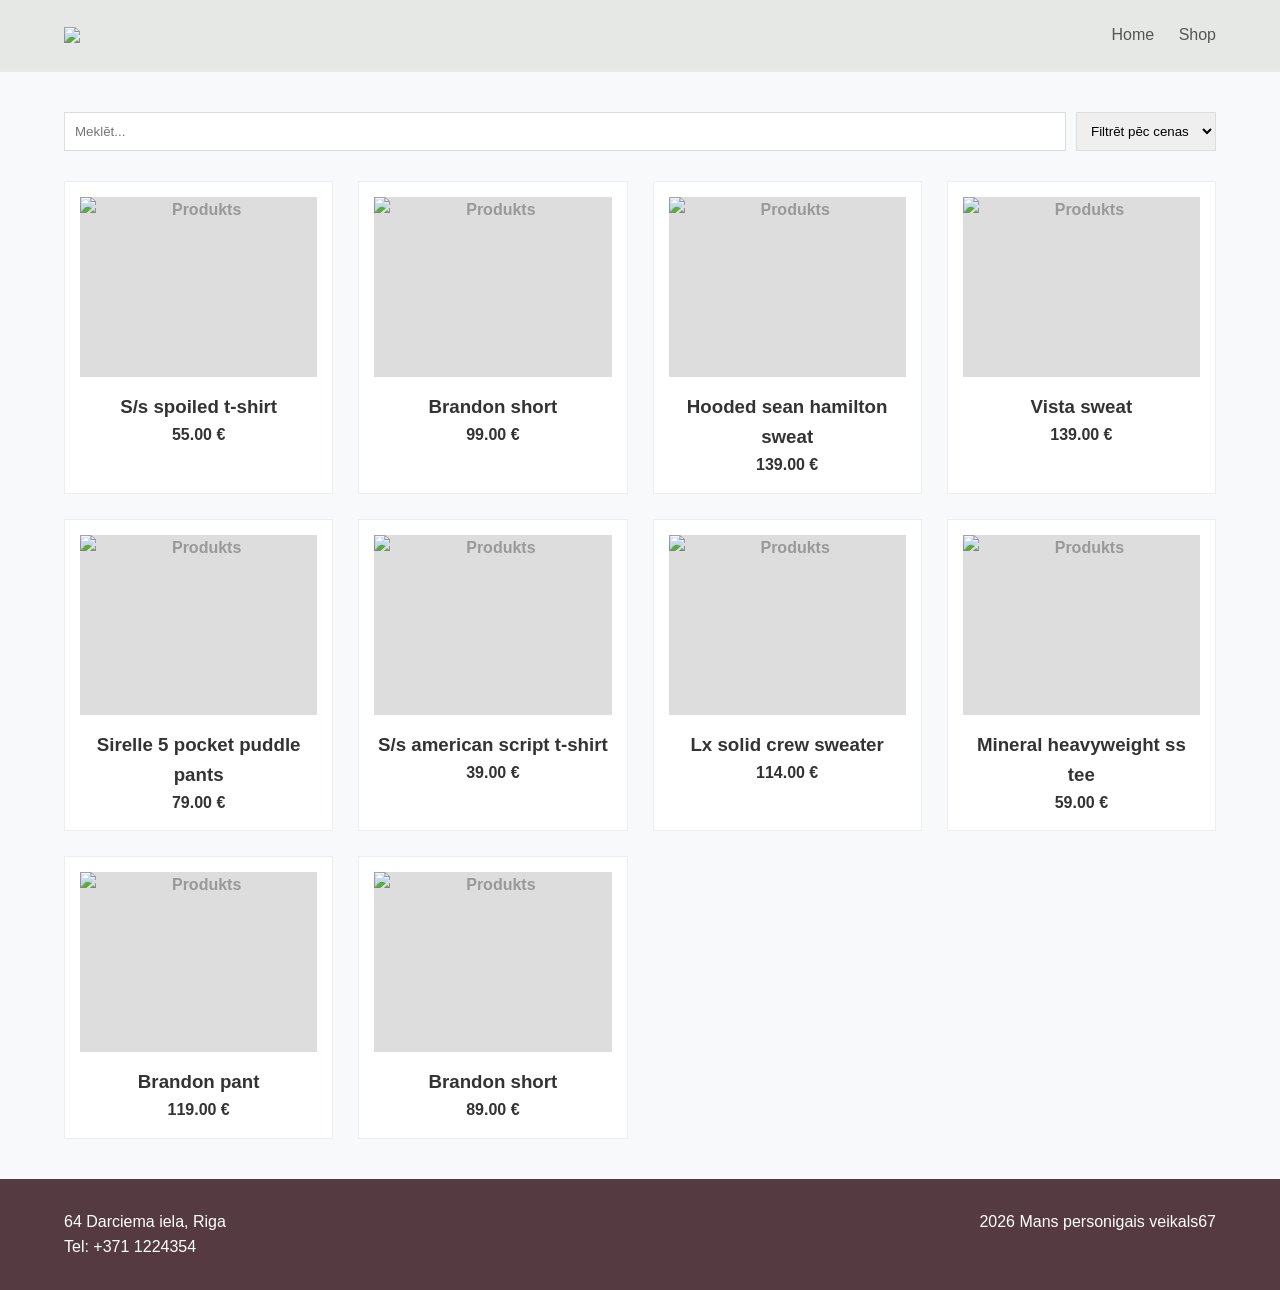
==== index2.html @ 1aa2cd97 "Add files via upload" ====
<!DOCTYPE html>
<html lang="lv">
<head>
    <meta charset="UTF-8">
    <meta name="viewport" content="width=device-width, initial-scale=1.0">
    <title>Veikals | Shop</title>
    <link rel="stylesheet" href="syntax.css">
</head>
<body>

    <header>
        <div class="logo"><img src="https://ballzy.eu/BALLZY-logo.svg"></div>
        <nav>
            <a href="index.html">Home</a>
            <a href="index2.html">Shop</a>
        </nav>
    </header>

    <main class="konteineris">
        <div style="display: flex; gap: 10px; margin-bottom: 30px;">
            <input type="text" placeholder="Meklēt..." style="flex: 1; padding: 10px; border: 1px solid #ddd;">
            <select style="padding: 10px; border: 1px solid #ddd;">
                <option>Filtrēt pēc cenas</option>
                <option>Jaunākais</option>
            </select>
        </div>

        <div class="grid">
            <article class="card"><img src="https://media.ballzy.eu/cdn-cgi/image/width=480,quality=85,format=auto,fit=scale-down/klevu_images/470X528/c/a/carhartt-s-s-spoiled-t-shirt-must-z2hd.jpg" alt="Produkts" class="img-box"><h3>S/s spoiled t-shirt</h3><p><strong>55.00 €</strong></p></article>
            <article class="card"><img src="https://media.ballzy.eu/cdn-cgi/image/width=480,quality=85,format=auto,fit=scale-down/klevu_images/470X528/c/a/carhartt-brandon-short-sinine-w9ll.jpg" alt="Produkts" class="img-box"><h3>Brandon short</h3><p><strong>99.00 €</strong></p></article>
            <article class="card"><img src="https://media.ballzy.eu/cdn-cgi/image/width=480,quality=85,format=auto,fit=scale-down/klevu_images/470X528/c/a/carhartt-hooded-sean-hamilton-sweat-must-hktx.jpg" alt="Produkts" class="img-box"><h3>Hooded sean hamilton sweat</h3><p><strong>139.00 €</strong></p></article>
            <article class="card"><img src="https://media.ballzy.eu/cdn-cgi/image/width=480,quality=85,format=auto,fit=scale-down/klevu_images/470X528/c/a/carhartt-vista-sweat-multicolor-evrs.jpg" alt="Produkts" class="img-box"><h3>Vista sweat</h3><p><strong>139.00 €</strong></p></article>
            <article class="card"><img src="https://media.ballzy.eu/cdn-cgi/image/width=480,quality=85,format=auto,fit=scale-down/klevu_images/470X528/v/a/vans-sirelle-5-pocket-puddle-pants-sinine-4v6f.jpg" alt="Produkts" class="img-box"><h3>Sirelle 5 pocket puddle pants</h3><p><strong>79.00 €</strong></p></article>
            <article class="card"><img src="https://media.ballzy.eu/cdn-cgi/image/width=480,quality=85,format=auto,fit=scale-down/klevu_images/470X528/c/a/carhartt-s-s-american-script-t-shirt-roheline-xeqs.jpg" alt="Produkts" class="img-box"><h3>S/s american script t-shirt</h3><p><strong>39.00 €</strong></p></article>
            <article class="card"><img src="https://media.ballzy.eu/cdn-cgi/image/width=480,quality=85,format=auto,fit=scale-down/klevu_images/470X528/v/a/vans-lx-solid-crew-sweater-roheline-osaf.jpg" alt="Produkts" class="img-box"><h3>Lx solid crew sweater</h3><p><strong>114.00 €</strong></p></article>
            <article class="card"><img src="https://media.ballzy.eu/cdn-cgi/image/width=480,quality=85,format=auto,fit=scale-down/klevu_images/470X528/d/i/dickies-mineral-heavyweight-ss-tee-must-ctiw.jpg" alt="Produkts" class="img-box"><h3>Mineral heavyweight ss tee</h3><p><strong>59.00 €</strong></p></article>
            <article class="card"><img src="https://media.ballzy.eu/cdn-cgi/image/width=480,quality=85,format=auto,fit=scale-down/klevu_images/470X528/c/a/carhartt-brandon-pant-multicolor-in73.jpg" alt="Produkts" class="img-box"><h3>Brandon pant</h3><p><strong>119.00 €</strong></p></article>
            <article class="card"><img src="https://media.ballzy.eu/cdn-cgi/image/width=480,quality=85,format=auto,fit=scale-down/klevu_images/470X528/c/a/carhartt-brandon-short-must-lpok.jpg" alt="Produkts" class="img-box"><h3>Brandon short</h3><p><strong>89.00 €</strong></p></article>
            </div>
    </main>

    <footer>
        <div>
            <p>64 Darciema iela, Riga</p>
            <p>Tel: +371 1224354</p>
        </div>
        <p>2026 Mans personigais veikals67</p>
    </footer>

</body>
</html>
---- syntax.css ----
/* 1. VISPĀRĪGIE IESTATĪJUMI */
* {
    box-sizing: border-box;
    margin: 0;
    padding: 0;
}

body {
    font-family: 'Segoe UI', Tahoma, Geneva, Verdana, sans-serif;
    line-height: 1.6;
    background-color: #f8f9fa;
    color: #333;
}

header {
    background: #E6E8E6;
    display: flex;
    justify-content: space-between;
    align-items: center;
    padding: 1rem 5%;
    border-bottom: 2px solid #eaeaea;
}

.logo {
    font-size: 1.5rem;
    font-weight: bold;
    text-transform: uppercase;
}

h2{
    color: #3A6EA5;
}

h1{
   color: #3A6EA5; 
}

h4{
    color:#E6E8E6
}


nav a {
    text-decoration: none;
    color: #555;
    margin-left: 20px;
    font-weight: 500;
}

nav a:hover {
    color: #000;
}

.hero {
    background-color: #553A41;
    padding: 80px 20px;
    text-align: center;
}

.hero h1 {
    font-size: 2.5rem;
    margin-bottom: 10px;
}

.btn {
    display: inline-block;
    background: #191919;
    color: #fff;
    padding: 12px 30px;
    text-decoration: none;
    margin-top: 20px;
    border-radius: 4px;
}

.btn:hover {
    background: #555;
}

.konteineris {
    width: 90%;
    max-width: 1200px;
    margin: 40px auto;
}

.section-title {
    margin-bottom: 20px;
    border-bottom: 1px solid #ddd;
    padding-bottom: 10px;
    text-align: center;
}
.grid {
    display: grid;
      /* Automātiski pielāgo kolonnu skaitu: 
       uz datora būs 4, uz mazākiem ekrāniem mazāk */
    grid-template-columns: repeat(auto-fit, minmax(220px, 1fr));
    gap: 25px;
}

.card {
    background: #ffffff;
    border: 1px solid #eee;
    padding: 15px;
    text-align: center;
    transition: transform 0.2s;
}

.card:hover {
    transform: translateY(-5px);
    background: #E6E8E6;
}

.img-box {
    background: #ddd;
    height: 180px;
    margin-bottom: 15px;
    margin-left: auto;
    margin-right: auto;
    display: flex;
    align-items: center;
    justify-content: center;
    font-weight: bold;
    color: #999;
}

footer {
    background: #553A41;
    color: #fff;
    padding: 30px 5%;
    display: flex;
    justify-content: space-between;
    flex-wrap: wrap;
}
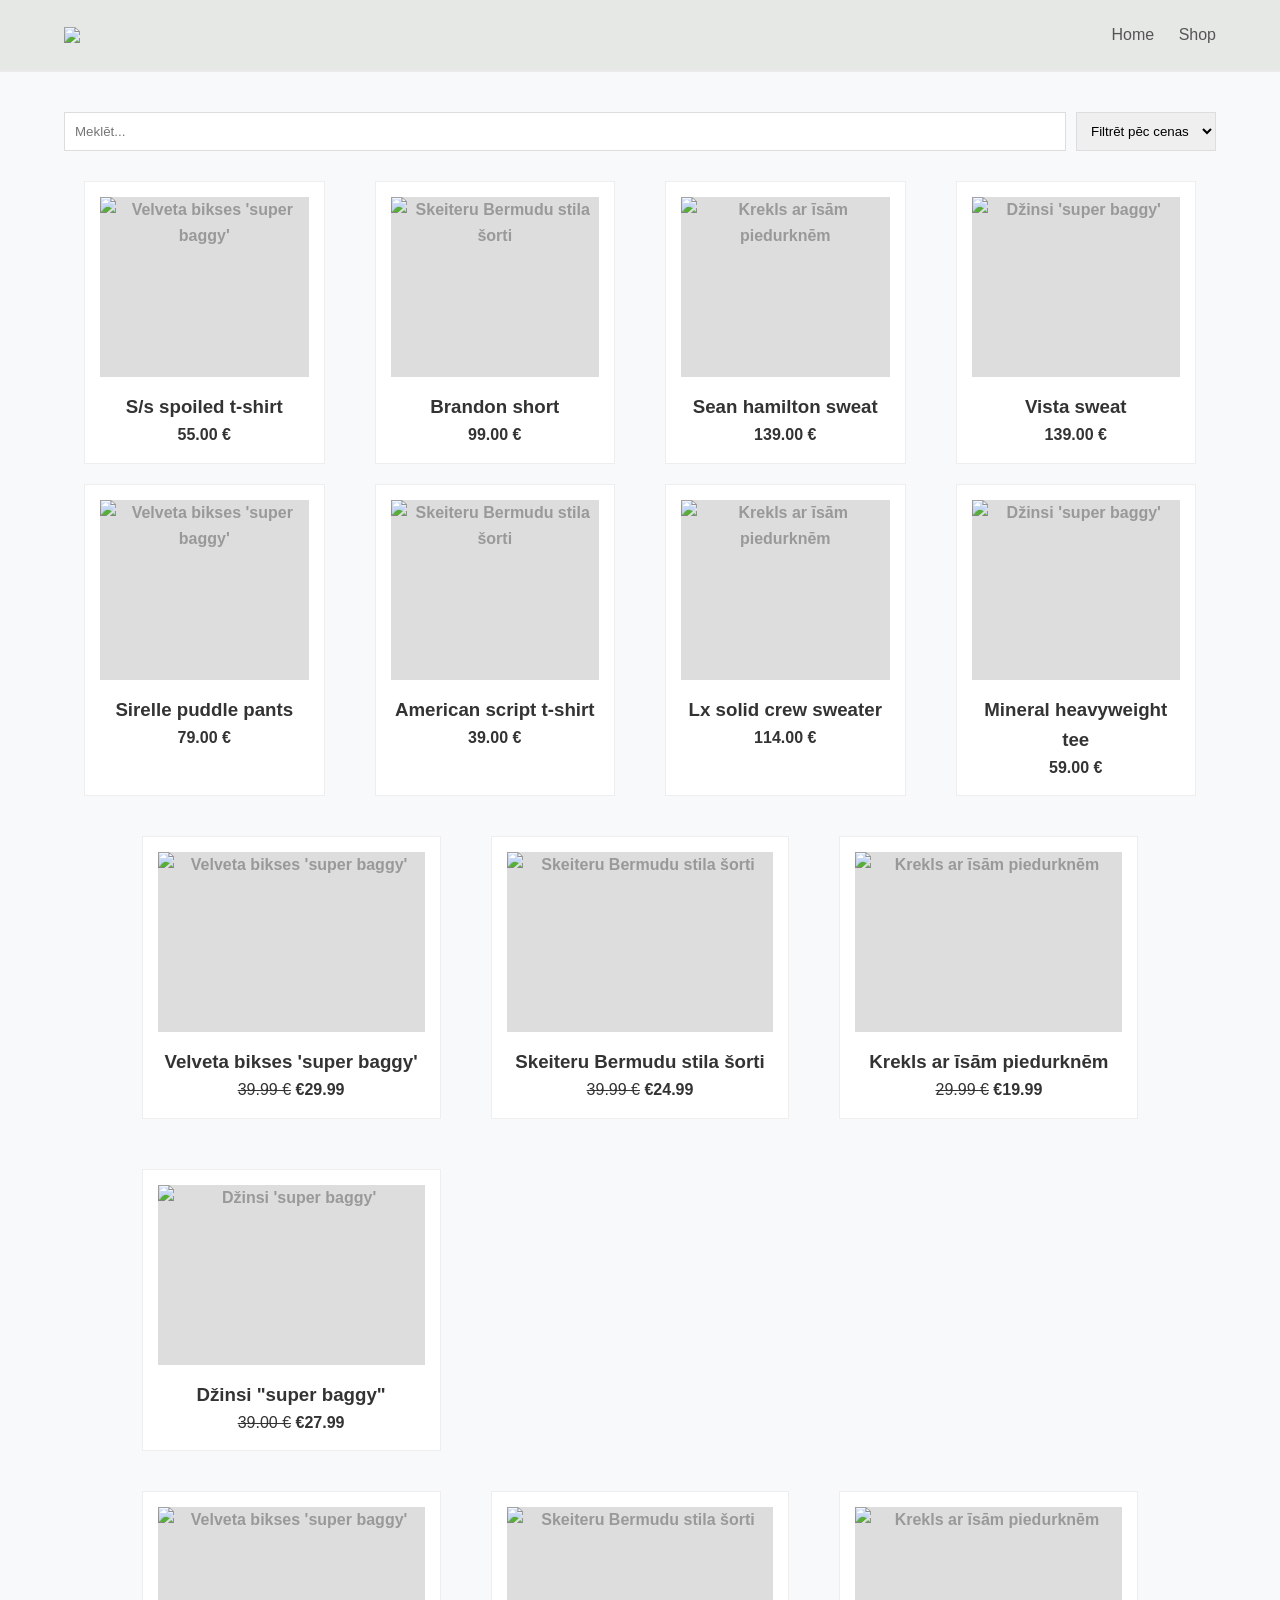
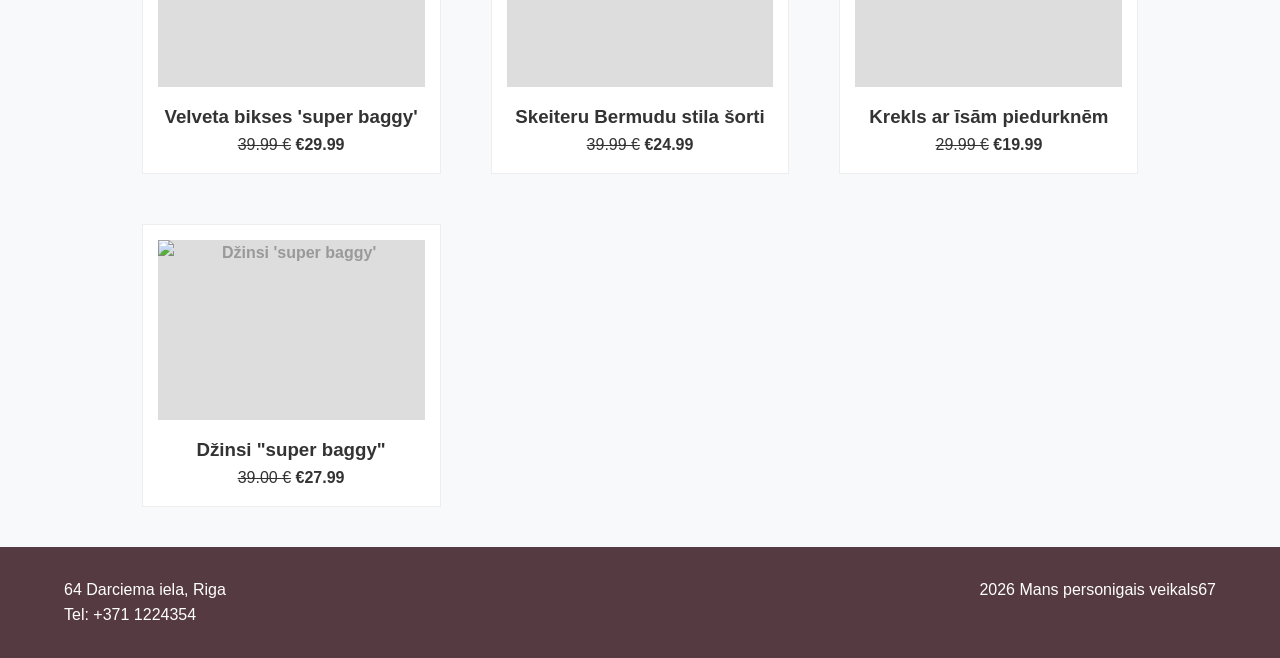
==== commit e5d3268e: "Add files via upload" ====
--- a/index2.html
+++ b/index2.html
@@ -25,18 +25,100 @@
             </select>
         </div>
 
-        <div class="grid">
-            <article class="card"><img src="https://media.ballzy.eu/cdn-cgi/image/width=480,quality=85,format=auto,fit=scale-down/klevu_images/470X528/c/a/carhartt-s-s-spoiled-t-shirt-must-z2hd.jpg" alt="Produkts" class="img-box"><h3>S/s spoiled t-shirt</h3><p><strong>55.00 €</strong></p></article>
-            <article class="card"><img src="https://media.ballzy.eu/cdn-cgi/image/width=480,quality=85,format=auto,fit=scale-down/klevu_images/470X528/c/a/carhartt-brandon-short-sinine-w9ll.jpg" alt="Produkts" class="img-box"><h3>Brandon short</h3><p><strong>99.00 €</strong></p></article>
-            <article class="card"><img src="https://media.ballzy.eu/cdn-cgi/image/width=480,quality=85,format=auto,fit=scale-down/klevu_images/470X528/c/a/carhartt-hooded-sean-hamilton-sweat-must-hktx.jpg" alt="Produkts" class="img-box"><h3>Hooded sean hamilton sweat</h3><p><strong>139.00 €</strong></p></article>
-            <article class="card"><img src="https://media.ballzy.eu/cdn-cgi/image/width=480,quality=85,format=auto,fit=scale-down/klevu_images/470X528/c/a/carhartt-vista-sweat-multicolor-evrs.jpg" alt="Produkts" class="img-box"><h3>Vista sweat</h3><p><strong>139.00 €</strong></p></article>
-            <article class="card"><img src="https://media.ballzy.eu/cdn-cgi/image/width=480,quality=85,format=auto,fit=scale-down/klevu_images/470X528/v/a/vans-sirelle-5-pocket-puddle-pants-sinine-4v6f.jpg" alt="Produkts" class="img-box"><h3>Sirelle 5 pocket puddle pants</h3><p><strong>79.00 €</strong></p></article>
-            <article class="card"><img src="https://media.ballzy.eu/cdn-cgi/image/width=480,quality=85,format=auto,fit=scale-down/klevu_images/470X528/c/a/carhartt-s-s-american-script-t-shirt-roheline-xeqs.jpg" alt="Produkts" class="img-box"><h3>S/s american script t-shirt</h3><p><strong>39.00 €</strong></p></article>
-            <article class="card"><img src="https://media.ballzy.eu/cdn-cgi/image/width=480,quality=85,format=auto,fit=scale-down/klevu_images/470X528/v/a/vans-lx-solid-crew-sweater-roheline-osaf.jpg" alt="Produkts" class="img-box"><h3>Lx solid crew sweater</h3><p><strong>114.00 €</strong></p></article>
-            <article class="card"><img src="https://media.ballzy.eu/cdn-cgi/image/width=480,quality=85,format=auto,fit=scale-down/klevu_images/470X528/d/i/dickies-mineral-heavyweight-ss-tee-must-ctiw.jpg" alt="Produkts" class="img-box"><h3>Mineral heavyweight ss tee</h3><p><strong>59.00 €</strong></p></article>
-            <article class="card"><img src="https://media.ballzy.eu/cdn-cgi/image/width=480,quality=85,format=auto,fit=scale-down/klevu_images/470X528/c/a/carhartt-brandon-pant-multicolor-in73.jpg" alt="Produkts" class="img-box"><h3>Brandon pant</h3><p><strong>119.00 €</strong></p></article>
-            <article class="card"><img src="https://media.ballzy.eu/cdn-cgi/image/width=480,quality=85,format=auto,fit=scale-down/klevu_images/470X528/c/a/carhartt-brandon-short-must-lpok.jpg" alt="Produkts" class="img-box"><h3>Brandon short</h3><p><strong>89.00 €</strong></p></article>
+                <section class="grid">
+            <div class="card">
+                    <img src="https://media.ballzy.eu/cdn-cgi/image/width=480,quality=85,format=auto,fit=scale-down/klevu_images/470X528/c/a/carhartt-s-s-spoiled-t-shirt-must-z2hd.jpg" alt="Velveta bikses 'super baggy'" class="img-box">
+                    <h3>S/s spoiled t-shirt</h3>
+                    <p><strong>55.00 €</strong></p>
+                </div>
+                <div class="card">
+                    <img src="https://media.ballzy.eu/cdn-cgi/image/width=480,quality=85,format=auto,fit=scale-down/klevu_images/470X528/c/a/carhartt-brandon-short-sinine-w9ll.jpg" alt="Skeiteru Bermudu stila šorti" class="img-box">
+                    <h3>Brandon short</h3>
+                    <p><strong>99.00 €</strong></p>
+                </div>
+                <div class="card">
+                    <img src="https://media.ballzy.eu/cdn-cgi/image/width=480,quality=85,format=auto,fit=scale-down/klevu_images/470X528/c/a/carhartt-hooded-sean-hamilton-sweat-must-hktx.jpg" alt="Krekls ar īsām piedurknēm" class="img-box">
+                    <h3>Sean hamilton sweat</h3>
+                    <p><strong>139.00 €</strong></p>
+                </div>
+                <div class="card">
+                    <img src="https://media.ballzy.eu/cdn-cgi/image/width=480,quality=85,format=auto,fit=scale-down/klevu_images/470X528/c/a/carhartt-vista-sweat-multicolor-evrs.jpg" alt="Džinsi 'super baggy'" class="img-box">
+                    <h3>Vista sweat</h3>
+                    <p><strong>139.00 €</strong></p>
+                </div>
             </div>
+        </section>
+                <section class="grid">
+            <div class="card">
+                    <img src="https://media.ballzy.eu/cdn-cgi/image/width=480,quality=85,format=auto,fit=scale-down/klevu_images/470X528/c/a/carhartt-vista-sweat-multicolor-evrs.jpg" alt="Velveta bikses 'super baggy'" class="img-box">
+                    <h3>Sirelle puddle pants</h3>
+                    <p><strong>79.00 €</strong></p>
+                    </div>
+                <div class="card">
+                    <img src="https://media.ballzy.eu/cdn-cgi/image/width=480,quality=85,format=auto,fit=scale-down/klevu_images/470X528/v/a/vans-sirelle-5-pocket-puddle-pants-sinine-4v6f.jpg" alt="Skeiteru Bermudu stila šorti" class="img-box">
+                    <h3>American script t-shirt</h3>
+                    <p><strong>39.00 €</strong></p>
+                </div>
+                <div class="card">
+                    <img src="https://media.ballzy.eu/cdn-cgi/image/width=480,quality=85,format=auto,fit=scale-down/klevu_images/470X528/c/a/carhartt-s-s-american-script-t-shirt-roheline-xeqs.jpg" alt="Krekls ar īsām piedurknēm" class="img-box">
+                    <h3>Lx solid crew sweater</h3>
+                    <p><strong>114.00 €</strong></p>
+                </div>
+                <div class="card">
+                    <img src="https://media.ballzy.eu/cdn-cgi/image/width=480,quality=85,format=auto,fit=scale-down/klevu_images/470X528/v/a/vans-lx-solid-crew-sweater-roheline-osaf.jpg" alt="Džinsi 'super baggy'" class="img-box">
+                    <h3>Mineral heavyweight tee</h3>
+                    <p><strong>59.00 €</strong></p>
+                </div>
+            </div>
+        </section>
+                <section class="konteineris">
+            <div class="grid">
+                <article class="card">
+                    <img src="https://static.bershka.net/assets/public/310a/3430/fafb413c9623/b126cfce87d4/05424046711-a4o/05424046711-a4o.jpg?ts=1755792117879&w=750&f=auto" alt="Velveta bikses 'super baggy'" class="img-box">
+                    <h3>Velveta bikses 'super baggy'</h3>
+                    <p><del>39.99 €</del> <strong>€29.99</strong></p>
+                </article>
+                <article class="card">
+                    <img src="https://static.bershka.net/assets/public/8689/2be0/8e7040d8b7f3/1df5bbbd7b2e/01844098500-a4o/01844098500-a4o.jpg?ts=1774346567942&w=850&f=auto" alt="Skeiteru Bermudu stila šorti" class="img-box">
+                    <h3>Skeiteru Bermudu stila šorti</h3>
+                    <p><del>39.99 €</del> <strong>€24.99</strong></p>
+                </article>
+                <article class="card">
+                    <img src="https://static.bershka.net/assets/public/7e19/c24f/5479464ebc5f/d560f306d493/01747710250-a4o/01747710250-a4o.jpg?ts=1773928389468&w=850&f=auto" alt="Krekls ar īsām piedurknēm" class="img-box">
+                    <h3>Krekls ar īsām piedurknēm</h3>
+                    <p><del>29.99 €</del> <strong>€19.99</strong></p>
+                </article>
+                <article class="card">
+                    <img src="https://static.bershka.net/assets/public/ddc1/991f/75eb4e979b08/b3793b3a21c3/00040156433-b/00040156433-b.jpg?ts=1765378187822&w=850&f=auto" alt="Džinsi 'super baggy'" class="img-box">
+                    <h3>Džinsi "super baggy"</h3>
+                    <p><del>39.00 €</del> <strong>€27.99</strong></p>
+                </article>
+            </div>
+        </section>
+                <section class="konteineris">
+            <div class="grid">
+                <article class="card">
+                    <img src="https://static.bershka.net/assets/public/310a/3430/fafb413c9623/b126cfce87d4/05424046711-a4o/05424046711-a4o.jpg?ts=1755792117879&w=750&f=auto" alt="Velveta bikses 'super baggy'" class="img-box">
+                    <h3>Velveta bikses 'super baggy'</h3>
+                    <p><del>39.99 €</del> <strong>€29.99</strong></p>
+                </article>
+                <article class="card">
+                    <img src="https://static.bershka.net/assets/public/8689/2be0/8e7040d8b7f3/1df5bbbd7b2e/01844098500-a4o/01844098500-a4o.jpg?ts=1774346567942&w=850&f=auto" alt="Skeiteru Bermudu stila šorti" class="img-box">
+                    <h3>Skeiteru Bermudu stila šorti</h3>
+                    <p><del>39.99 €</del> <strong>€24.99</strong></p>
+                </article>
+                <article class="card">
+                    <img src="https://static.bershka.net/assets/public/7e19/c24f/5479464ebc5f/d560f306d493/01747710250-a4o/01747710250-a4o.jpg?ts=1773928389468&w=850&f=auto" alt="Krekls ar īsām piedurknēm" class="img-box">
+                    <h3>Krekls ar īsām piedurknēm</h3>
+                    <p><del>29.99 €</del> <strong>€19.99</strong></p>
+                </article>
+                <article class="card">
+                    <img src="https://static.bershka.net/assets/public/ddc1/991f/75eb4e979b08/b3793b3a21c3/00040156433-b/00040156433-b.jpg?ts=1765378187822&w=850&f=auto" alt="Džinsi 'super baggy'" class="img-box">
+                    <h3>Džinsi "super baggy"</h3>
+                    <p><del>39.00 €</del> <strong>€27.99</strong></p>
+                </article>
+            </div>
+        </section>
     </main>
 
     <footer>
--- a/syntax.css
+++ b/syntax.css
@@ -93,7 +93,8 @@
       /* Automātiski pielāgo kolonnu skaitu: 
        uz datora būs 4, uz mazākiem ekrāniem mazāk */
     grid-template-columns: repeat(auto-fit, minmax(220px, 1fr));
-    gap: 25px;
+    gap: 50px;
+    margin: 20px;
 }
 
 .card {
